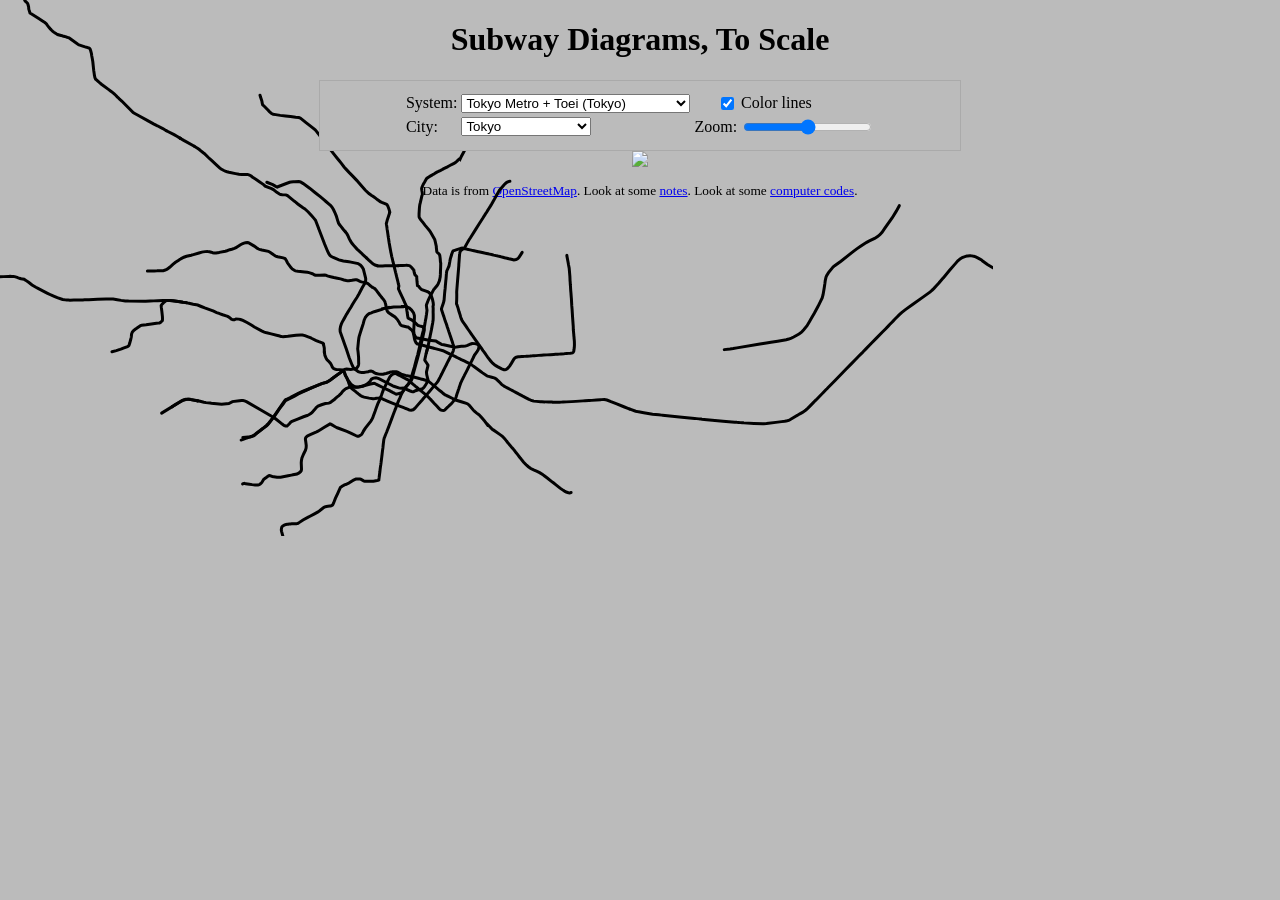
==== www/index.html @ 2e56d0b2 "Separate map and system selection, add scale slider" ====
<!DOCTYPE html PUBLIC "-//W3C//DTD XHTML 1.0 Transitional//EN" "http://www.w3.org/TR/xhtml1/DTD/xhtml1-transitional.dtd">
<html>
<head>
  <title>Subways</title>
  <link rel="stylesheet" type="text/css" href="styles.css" />
</head>
<body onload="loaded()">

<h1 align="center">Subway Diagrams, To Scale</h1>

<div align="center">
  <div id="controls">
    <form>
      <table border="0">
        <tr>
          <td>System:</td>
          <td>
            <select id="system-selector" onchange="fetchDataAndUpdateDisplay(this)">
              <optgroup label="Asia">
                <option value="tokyo">Tokyo Metro + Toei (Tokyo)</option>
              </optgroup>
              <optgroup label="North America">
                <option value="newyork">New York City Subway</option>
                <option value="chicago">Chicago 'L'</option>
                <option value="washington">Washington DC Metro</option>
                <option value="sfbart">BART (San Francisco Bay Area)</option>
              </optgroup>
              <optgroup label="Europe">
                <option value="paris">Paris Metro</option>
                <option value="london">London Uderground</option>
                <option value="brussels">Brussels Metro</option>
              </optgroup>
            </select>
          </td>
          <td align="right">
            <input id="color-checkbox" type="checkbox" checked onchange="updateDisplay()" />
          </td>
          <td>
            <label for="color-checkbox">Color lines</label>
          </td>
        </tr>
        <tr>
          <td>
            City:
          </td>
          <td>
            <select id="map-selector" onchange="updateMap()">
              <optgroup label="Asia">
                <option value="Chiyoda, Tokyo, Japan">Tokyo</option>
              </optgroup>
              <optgroup label="North America">
                <option value="New York, NY">New York City</option>
                <option value="Chicago, IL">Chicago</option>
                <option value="Washington DC">Washington DC</option>
                <option value="San Francisco, CA">San Francisco</option>
              </optgroup>
              <optgroup label="Europe">
                <option value="Paris, France">Paris</option>
                <option value="London, UK">London</option>
                <option value="Brussels, Belgium">Brussels</option>
              </optgroup>
            </select>
          </td>
          <td>
            Zoom:
          </td>
          <td>
            <input id="scale-slider" type="range" min="10" max="14" onchange="updateDisplay()" />
          </td>
        </tr>
      </table>
    </form>
  </div>

  <canvas id="diagram" style="position: absolute">
  </canvas>

  <img id="gmap" />

  <p>
    <small>
      Data is
      from <a href="http://www.openstreetmap.org">OpenStreetMap</a>. Look at
      some <a href="notes.txt">notes</a>. Look at
      some <a href="https://github.com/oyamauchi/subwaycomp">computer codes</a>.
    </small>
  </p>
</div>

</body>
<script type="text/javascript" src="draw.js"></script>
</html>
---- www/styles.css ----
body {
    background-color: #bbbbbb;
}

#controls {
    width: 640px;

    background-color: #bbbbbb;
    border: #aaaaaa 1px solid;

    position: relative;
    z-index: 1;

    padding-top: 10px;
    padding-bottom: 10px;
}
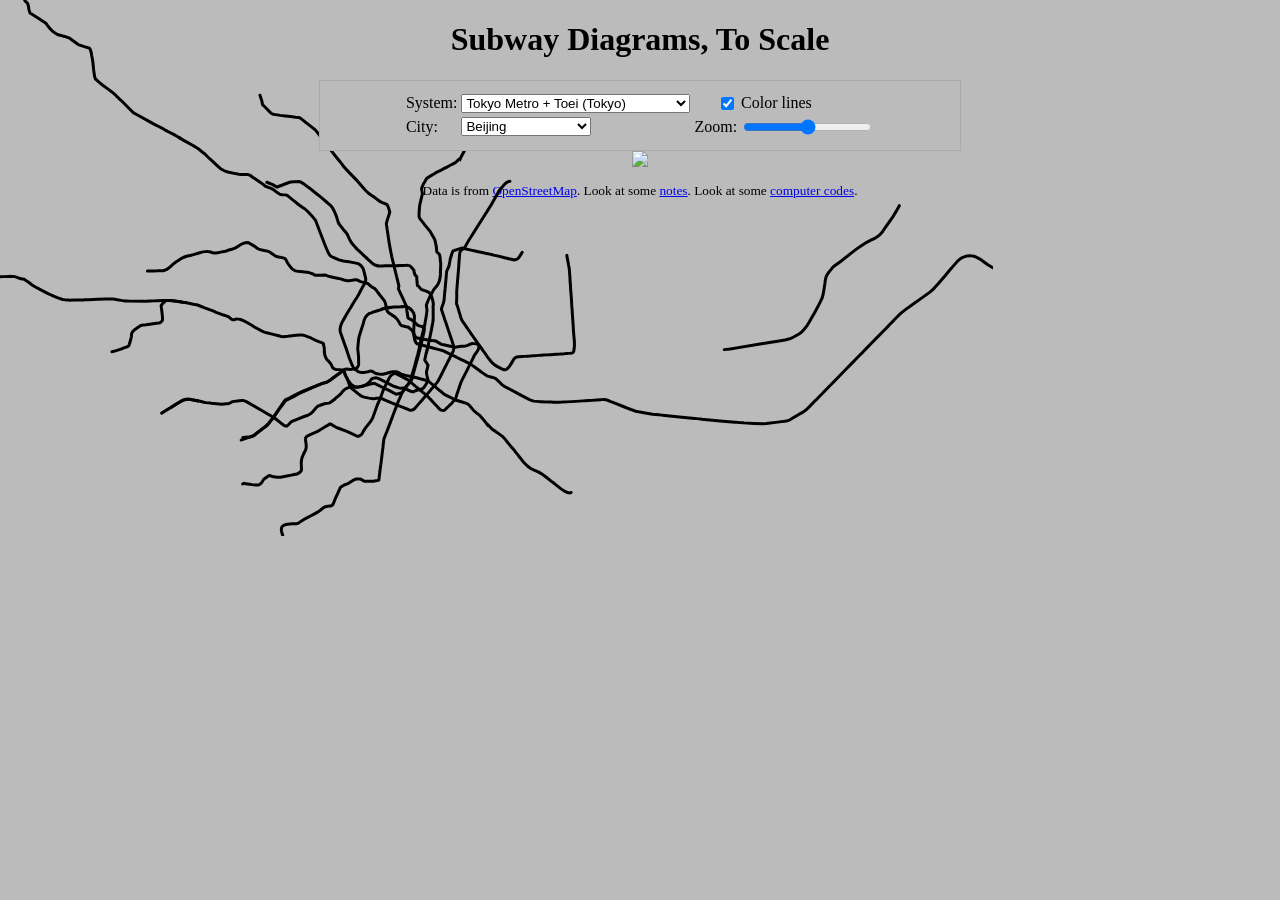
==== commit 9810d9f6: "Add some more mappable cities, update map when scale changes (I broke it before)" ====
--- a/www/index.html
+++ b/www/index.html
@@ -27,7 +27,7 @@
               </optgroup>
               <optgroup label="Europe">
                 <option value="paris">Paris Metro</option>
-                <option value="london">London Uderground</option>
+                <option value="london">London Underground</option>
                 <option value="brussels">Brussels Metro</option>
               </optgroup>
             </select>
@@ -46,18 +46,24 @@
           <td>
             <select id="map-selector" onchange="updateMap()">
               <optgroup label="Asia">
+                <option value="Beijing, China">Beijing</option>
+                <option value="Seoul, South Korea">Seoul</option>
+                <option value="Shanghai, China">Shanghai</option>
                 <option value="Chiyoda, Tokyo, Japan">Tokyo</option>
               </optgroup>
               <optgroup label="North America">
+                <option value="Chicago, IL">Chicago</option>
                 <option value="New York, NY">New York City</option>
-                <option value="Chicago, IL">Chicago</option>
+                <option value="San Francisco, CA">San Francisco</option>
                 <option value="Washington DC">Washington DC</option>
-                <option value="San Francisco, CA">San Francisco</option>
               </optgroup>
               <optgroup label="Europe">
+                <option value="Berlin, Germany">Berlin</option>
+                <option value="Brussels, Belgium">Brussels</option>
+                <option value="London, UK">London</option>
+                <option value="Madrid, Spain">Madrid</option>
+                <option value="Moscow, Russia">Moscow</option>
                 <option value="Paris, France">Paris</option>
-                <option value="London, UK">London</option>
-                <option value="Brussels, Belgium">Brussels</option>
               </optgroup>
             </select>
           </td>
@@ -65,7 +71,7 @@
             Zoom:
           </td>
           <td>
-            <input id="scale-slider" type="range" min="10" max="14" onchange="updateDisplay()" />
+            <input id="scale-slider" type="range" min="10" max="14" onchange="updateScale()" />
           </td>
         </tr>
       </table>
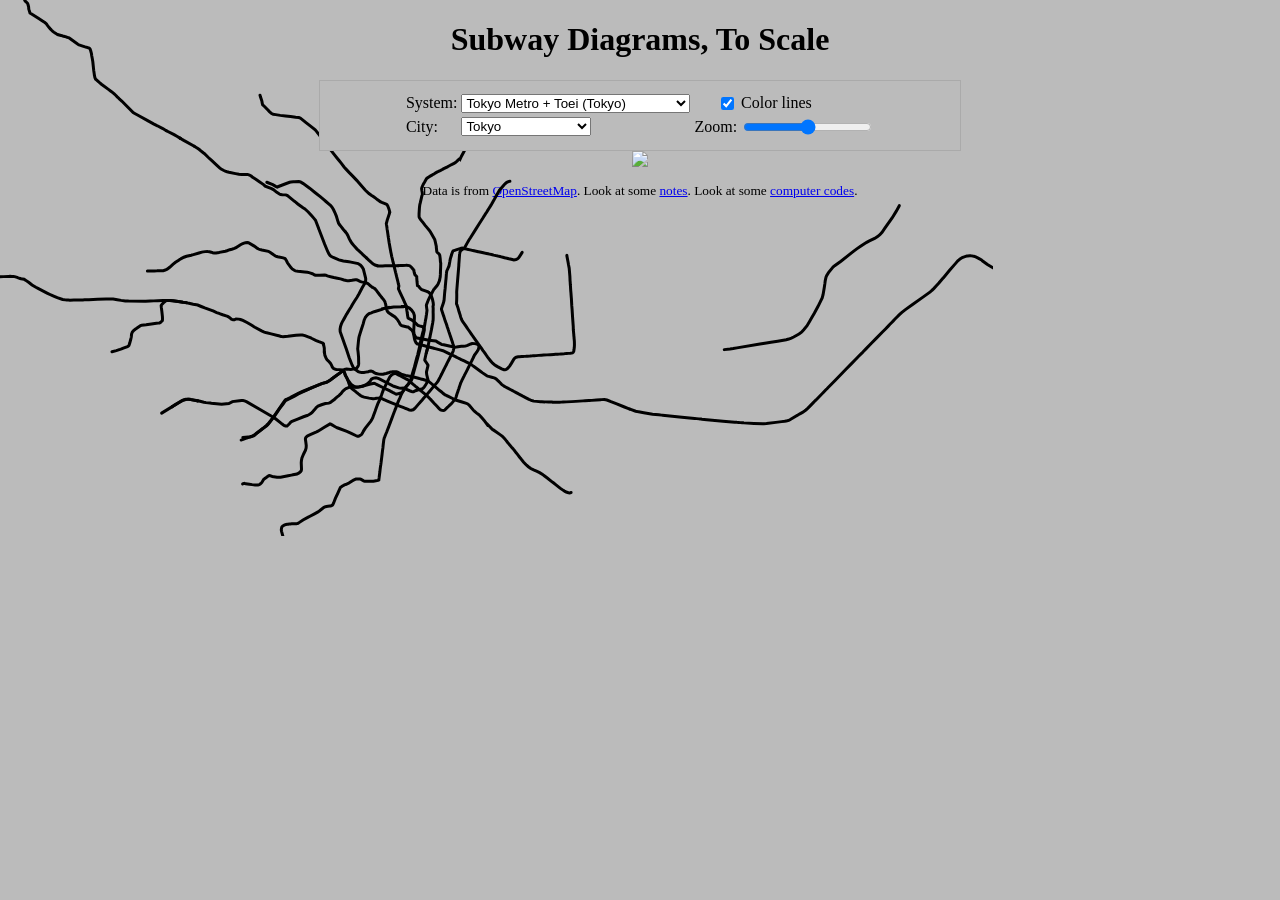
==== commit 038ea5b2: "Preselect Tokyo now that it's not first in both menus" ====
--- a/www/index.html
+++ b/www/index.html
@@ -17,7 +17,7 @@
           <td>
             <select id="system-selector" onchange="fetchDataAndUpdateDisplay(this)">
               <optgroup label="Asia">
-                <option value="tokyo">Tokyo Metro + Toei (Tokyo)</option>
+                <option value="tokyo" selected>Tokyo Metro + Toei (Tokyo)</option>
               </optgroup>
               <optgroup label="North America">
                 <option value="newyork">New York City Subway</option>
@@ -49,7 +49,7 @@
                 <option value="Beijing, China">Beijing</option>
                 <option value="Seoul, South Korea">Seoul</option>
                 <option value="Shanghai, China">Shanghai</option>
-                <option value="Chiyoda, Tokyo, Japan">Tokyo</option>
+                <option value="Chiyoda, Tokyo, Japan" selected>Tokyo</option>
               </optgroup>
               <optgroup label="North America">
                 <option value="Chicago, IL">Chicago</option>
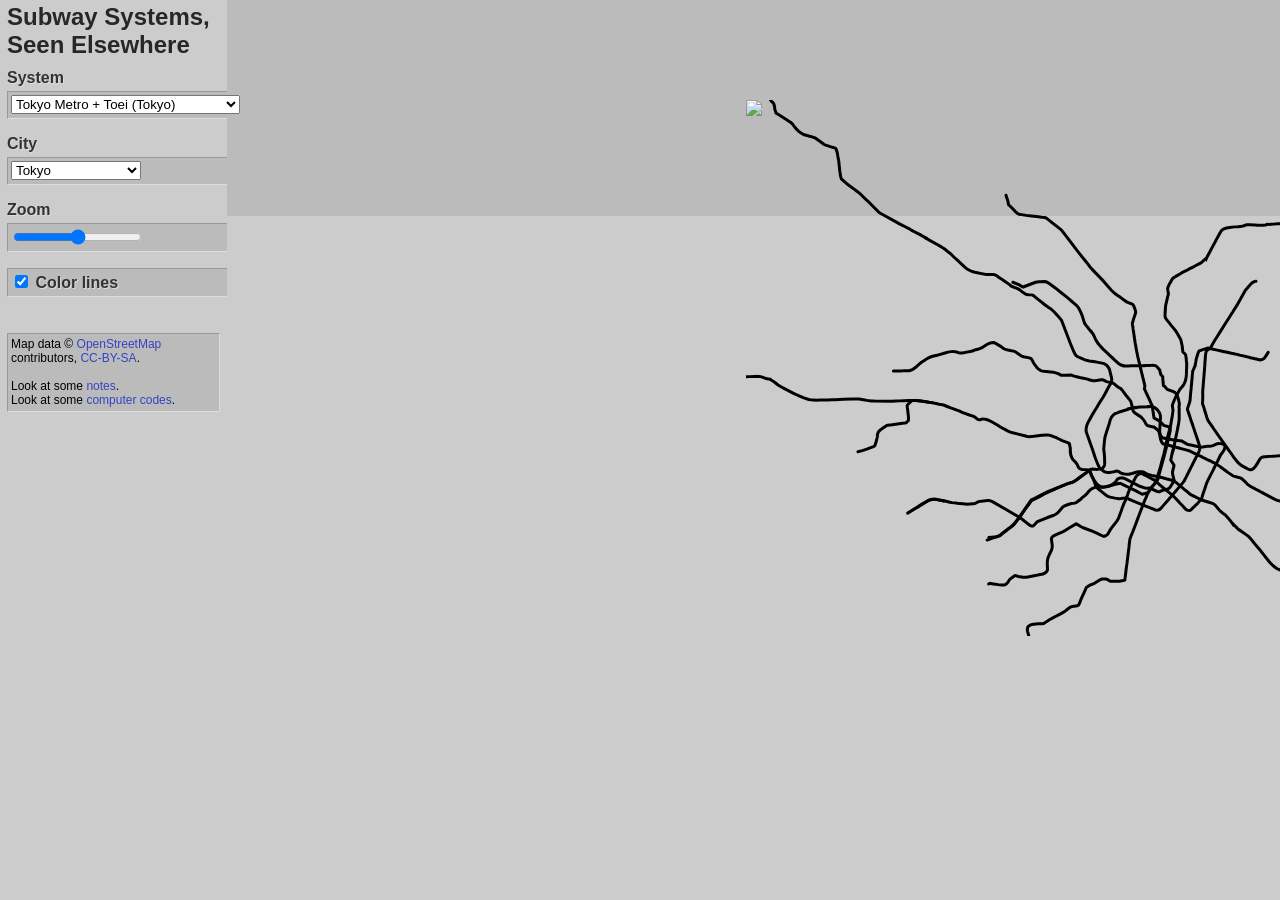
==== commit 81a89ba4: "Now it doesn't look like total ass, but it's still all in shades of gray" ====
--- a/www/index.html
+++ b/www/index.html
@@ -6,92 +6,95 @@
 </head>
 <body onload="loaded()">
 
-<h1 align="center">Subway Diagrams, To Scale</h1>
+<div id="column-container">
 
-<div align="center">
-  <div id="controls">
-    <form>
-      <table border="0">
-        <tr>
-          <td>System:</td>
-          <td>
-            <select id="system-selector" onchange="fetchDataAndUpdateDisplay(this)">
-              <optgroup label="Asia">
-                <option value="tokyo" selected>Tokyo Metro + Toei (Tokyo)</option>
-              </optgroup>
-              <optgroup label="North America">
-                <option value="newyork">New York City Subway</option>
-                <option value="chicago">Chicago 'L'</option>
-                <option value="washington">Washington DC Metro</option>
-                <option value="sfbart">BART (San Francisco Bay Area)</option>
-              </optgroup>
-              <optgroup label="Europe">
-                <option value="paris">Paris Metro</option>
-                <option value="london">London Underground</option>
-                <option value="brussels">Brussels Metro</option>
-              </optgroup>
-            </select>
-          </td>
-          <td align="right">
-            <input id="color-checkbox" type="checkbox" checked onchange="updateDisplay()" />
-          </td>
-          <td>
-            <label for="color-checkbox">Color lines</label>
-          </td>
-        </tr>
-        <tr>
-          <td>
-            City:
-          </td>
-          <td>
-            <select id="map-selector" onchange="updateMap()">
-              <optgroup label="Asia">
-                <option value="Beijing, China">Beijing</option>
-                <option value="Seoul, South Korea">Seoul</option>
-                <option value="Shanghai, China">Shanghai</option>
-                <option value="Chiyoda, Tokyo, Japan" selected>Tokyo</option>
-              </optgroup>
-              <optgroup label="North America">
-                <option value="Chicago, IL">Chicago</option>
-                <option value="New York, NY">New York City</option>
-                <option value="San Francisco, CA">San Francisco</option>
-                <option value="Washington DC">Washington DC</option>
-              </optgroup>
-              <optgroup label="Europe">
-                <option value="Berlin, Germany">Berlin</option>
-                <option value="Brussels, Belgium">Brussels</option>
-                <option value="London, UK">London</option>
-                <option value="Madrid, Spain">Madrid</option>
-                <option value="Moscow, Russia">Moscow</option>
-                <option value="Paris, France">Paris</option>
-              </optgroup>
-            </select>
-          </td>
-          <td>
-            Zoom:
-          </td>
-          <td>
-            <input id="scale-slider" type="range" min="10" max="14" onchange="updateScale()" />
-          </td>
-        </tr>
-      </table>
-    </form>
+  <div id="map-and-canvas" class="column">
+    <img id="gmap" />
+
+    <canvas id="diagram">
+    </canvas>
   </div>
 
-  <canvas id="diagram" style="position: absolute">
-  </canvas>
+  <div id="aux-bar" class="column">
+    <div id="title">Subway Systems, Seen Elsewhere</div>
 
-  <img id="gmap" />
+    <div id="controls">
+      <form>
+        <div class="control-title">System</div>
+        <div class="control-surround">
+          <select id="system-selector" onchange="fetchDataAndUpdateDisplay(this)">
+            <optgroup label="Asia">
+              <option value="tokyo" selected>Tokyo Metro + Toei (Tokyo)</option>
+            </optgroup>
+            <optgroup label="North America">
+              <option value="newyork">New York City Subway</option>
+              <option value="chicago">Chicago 'L'</option>
+              <option value="washington">Washington DC Metro</option>
+              <option value="sfbart">BART (San Francisco Bay Area)</option>
+            </optgroup>
+            <optgroup label="Europe">
+              <option value="paris">Paris Metro</option>
+              <option value="london">London Underground</option>
+              <option value="brussels">Brussels Metro</option>
+            </optgroup>
+          </select>
+        </div>
 
-  <p>
-    <small>
-      Data is
-      from <a href="http://www.openstreetmap.org">OpenStreetMap</a>. Look at
-      some <a href="notes.txt">notes</a>. Look at
-      some <a href="https://github.com/oyamauchi/subwaycomp">computer codes</a>.
-    </small>
-  </p>
-</div>
+        <div class="control-title">City</div>
+        <div class="control-surround">
+          <select id="map-selector" onchange="updateMap()">
+            <optgroup label="Asia">
+              <option value="Beijing, China">Beijing</option>
+              <option value="Seoul, South Korea">Seoul</option>
+              <option value="Shanghai, China">Shanghai</option>
+              <option value="Chiyoda, Tokyo, Japan" selected>Tokyo</option>
+            </optgroup>
+            <optgroup label="North America">
+              <option value="Chicago, IL">Chicago</option>
+              <option value="New York, NY">New York City</option>
+              <option value="San Francisco, CA">San Francisco</option>
+              <option value="Washington DC">Washington DC</option>
+            </optgroup>
+            <optgroup label="Europe">
+              <option value="Berlin, Germany">Berlin</option>
+              <option value="Brussels, Belgium">Brussels</option>
+              <option value="London, UK">London</option>
+              <option value="Madrid, Spain">Madrid</option>
+              <option value="Moscow, Russia">Moscow</option>
+              <option value="Paris, France">Paris</option>
+            </optgroup>
+          </select>
+        </div>
+
+        <div class="control-title">Zoom</div>
+        <div class="control-surround">
+          <input id="scale-slider" type="range" min="10" max="14" onchange="updateScale()" />
+        </div>
+
+        <div class="control-title control-surround">
+          <label>
+            <input id="color-checkbox" type="checkbox" checked onchange="updateDisplay()" />
+            Color lines
+          </label>
+        </div>
+
+      </form>
+    </div>
+
+    <div id="aux-bar-buffer" style="min-height: 10px;"> </div>
+
+    <div id="links">
+      Map data &copy; <a href="http://www.openstreetmap.org">OpenStreetMap</a>
+      contributors, <a href="http://creativecommons.org/licenses/by-sa/2.0/">CC-BY-SA</a>.
+      <br /><br />
+      Look at some <a href="notes.txt">notes</a>.
+      <br />
+      Look at some <a href="https://github.com/oyamauchi/subwaycomp">computer codes</a>.
+    </div>
+
+  </div>
+
+</div><!-- column-container -->
 
 </body>
 <script type="text/javascript" src="draw.js"></script>
--- a/www/styles.css
+++ b/www/styles.css
@@ -1,17 +1,94 @@
 
 body {
-    background-color: #bbbbbb;
+    background-color: #ccc;
+    font-family: "Helvetica Neue", Helvetica, sans-serif;
+
+    margin: 0px;
+}
+
+a:link, a:visited {
+    color: #3245c0;
+    text-decoration: none;
+}
+
+a:hover {
+    text-decoration: underline;
+}
+
+#column-container {
+    padding-left: 227px;
+}
+
+#column-container .column {
+    position: relative;
+    float: left;
+}
+
+#map-and-canvas {
+    background-color: #bbb;
+
+    width: 100%;
+    text-align: center;
+}
+
+#gmap {
+    margin-top: 100px;
+    margin-bottom: 100px;
+}
+
+#diagram {
+    position: absolute;
+}
+
+#aux-bar {
+    background-color: #ccc;
+
+    padding-left: 7px;
+
+    margin-left: -100%;
+    right: 227px;
+    width: 220px;
+}
+
+#title {
+    color: #272727;
+    font-size: 24px;
+    font-weight: bold;
+    width: 220px;
+
+    padding: 3px 0 0 0;
 }
 
 #controls {
-    width: 640px;
-
-    background-color: #bbbbbb;
-    border: #aaaaaa 1px solid;
-
-    position: relative;
-    z-index: 1;
-
     padding-top: 10px;
     padding-bottom: 10px;
 }
+
+#links {
+    background-color: #bbb;
+    border-top: 1px solid #999;
+    border-left: 1px solid #999;
+    border-bottom: 1px solid #ddd;
+    border-right: 1px solid #ddd;
+    margin-right: 7px;
+    padding: 3px 0 4px 3px;
+
+    font-size: 12px;
+}
+
+.control-title {
+    font-weight: bold;
+    color: #333333;
+    text-shadow: #ddd 1px 1px 0;
+    padding-bottom: 4px;
+}
+
+.control-surround {
+    background-color: #bbb;
+    border-left: 1px solid #999;
+    border-top: 1px solid #999;
+    border-bottom: 1px solid #ddd;
+
+    padding: 3px 0px 4px 3px;
+    margin-bottom: 1em;
+}
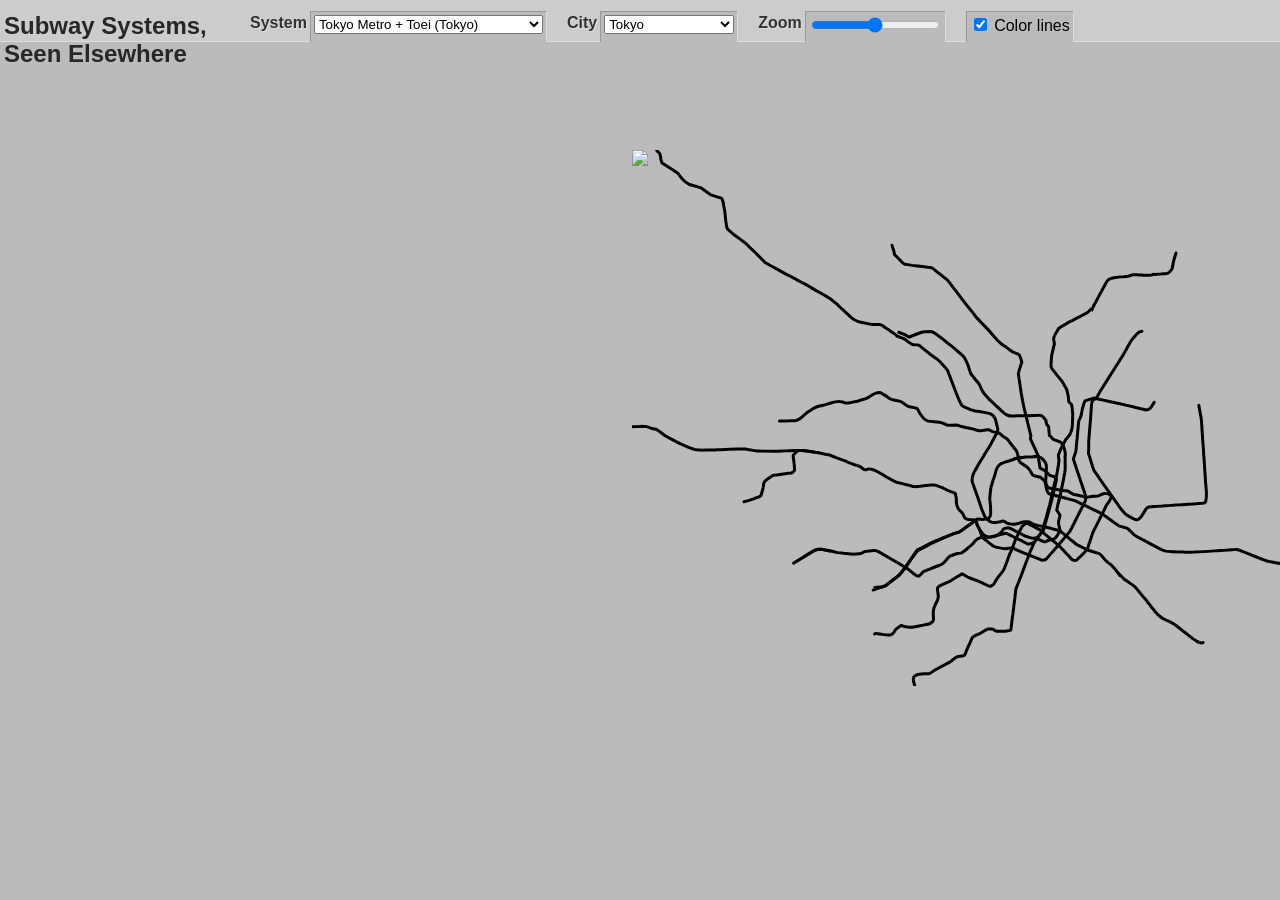
==== commit edf5b833: "Move the controls to the top." ====
--- a/www/index.html
+++ b/www/index.html
@@ -16,7 +16,18 @@
   </div>
 
   <div id="aux-bar" class="column">
-    <div id="title">Subway Systems, Seen Elsewhere</div>
+
+    <div id="title" class="trigger">
+      Subway Systems, Seen Elsewhere
+      <div id="links">
+        Map data &copy; <a href="http://www.openstreetmap.org">OpenStreetMap</a>
+        contributors, <a href="http://creativecommons.org/licenses/by-sa/2.0/">CC-BY-SA</a>.
+        <br /><br />
+        Look at some <a href="notes.txt">notes</a>.
+        <br />
+        Look at some <a href="https://github.com/oyamauchi/subwaycomp">computer codes</a>.
+      </div>
+    </div>
 
     <div id="controls">
       <form>
@@ -45,13 +56,17 @@
           <select id="map-selector" onchange="updateMap()">
             <optgroup label="Asia">
               <option value="Beijing, China">Beijing</option>
+              <option value="Hong Kong, Hong Kong">Hong Kong</option>
               <option value="Seoul, South Korea">Seoul</option>
               <option value="Shanghai, China">Shanghai</option>
+              <option value="Singapore">Singapore</option>
               <option value="Chiyoda, Tokyo, Japan" selected>Tokyo</option>
             </optgroup>
             <optgroup label="North America">
+              <option value="Boston, MA">Boston</option>
               <option value="Chicago, IL">Chicago</option>
               <option value="New York, NY">New York City</option>
+              <option value="Philadelphia, PA">Philadelphia</option>
               <option value="San Francisco, CA">San Francisco</option>
               <option value="Washington DC">Washington DC</option>
             </optgroup>
@@ -71,7 +86,7 @@
           <input id="scale-slider" type="range" min="10" max="14" onchange="updateScale()" />
         </div>
 
-        <div class="control-title control-surround">
+        <div class="control-surround">
           <label>
             <input id="color-checkbox" type="checkbox" checked onchange="updateDisplay()" />
             Color lines
@@ -81,17 +96,6 @@
       </form>
     </div>
 
-    <div id="aux-bar-buffer" style="min-height: 10px;"> </div>
-
-    <div id="links">
-      Map data &copy; <a href="http://www.openstreetmap.org">OpenStreetMap</a>
-      contributors, <a href="http://creativecommons.org/licenses/by-sa/2.0/">CC-BY-SA</a>.
-      <br /><br />
-      Look at some <a href="notes.txt">notes</a>.
-      <br />
-      Look at some <a href="https://github.com/oyamauchi/subwaycomp">computer codes</a>.
-    </div>
-
   </div>
 
 </div><!-- column-container -->
--- a/www/styles.css
+++ b/www/styles.css
@@ -1,6 +1,6 @@
 
 body {
-    background-color: #ccc;
+    background-color: #bbb;
     font-family: "Helvetica Neue", Helvetica, sans-serif;
 
     margin: 0px;
@@ -15,25 +15,10 @@
     text-decoration: underline;
 }
 
-#column-container {
-    padding-left: 227px;
-}
-
-#column-container .column {
-    position: relative;
-    float: left;
-}
-
 #map-and-canvas {
-    background-color: #bbb;
-
     width: 100%;
     text-align: center;
-}
-
-#gmap {
-    margin-top: 100px;
-    margin-bottom: 100px;
+    margin-top: 150px;
 }
 
 #diagram {
@@ -42,12 +27,18 @@
 
 #aux-bar {
     background-color: #ccc;
+    border-bottom: 1px solid #ddd;
 
-    padding-left: 7px;
+    position: fixed;
+    top: 0px;
+    width: 100%;
+}
 
-    margin-left: -100%;
-    right: 227px;
-    width: 220px;
+#controls {
+    position: relative;
+    left: 250px;
+    bottom: 0px;
+    padding-top: 10px;
 }
 
 #title {
@@ -56,39 +47,57 @@
     font-weight: bold;
     width: 220px;
 
-    padding: 3px 0 0 0;
+    float: left;
+    position: absolute;
+
+    padding: 12px 0 0 4px;
 }
 
-#controls {
-    padding-top: 10px;
-    padding-bottom: 10px;
+#links-trigger {
+    position: absolute;
+    top: 100%;
+    right: 0px;
+    text-align: right;
+}
+
+.trigger #links {
+    display: none;
+}
+
+.trigger:hover #links {
+    display: block;
 }
 
 #links {
-    background-color: #bbb;
-    border-top: 1px solid #999;
-    border-left: 1px solid #999;
-    border-bottom: 1px solid #ddd;
-    border-right: 1px solid #ddd;
-    margin-right: 7px;
-    padding: 3px 0 4px 3px;
+    padding: 3px 3px 4px 3px;
 
+    font-weight: normal;
     font-size: 12px;
 }
 
 .control-title {
+    float: left;
     font-weight: bold;
     color: #333333;
     text-shadow: #ddd 1px 1px 0;
-    padding-bottom: 4px;
+
+    position: relative;
+    padding-right: 3px;
+    margin-top: 4px;
+    margin-bottom: -4px;
 }
 
 .control-surround {
+    position: relative;
+    bottom: -1px;
+    float: left;
+
     background-color: #bbb;
     border-left: 1px solid #999;
     border-top: 1px solid #999;
-    border-bottom: 1px solid #ddd;
+    border-right: 1px solid #ddd;
 
-    padding: 3px 0px 4px 3px;
-    margin-bottom: 1em;
+    padding: 3px 3px 4px 3px;
+    margin-right: 20px;
+    height: 23px;
 }
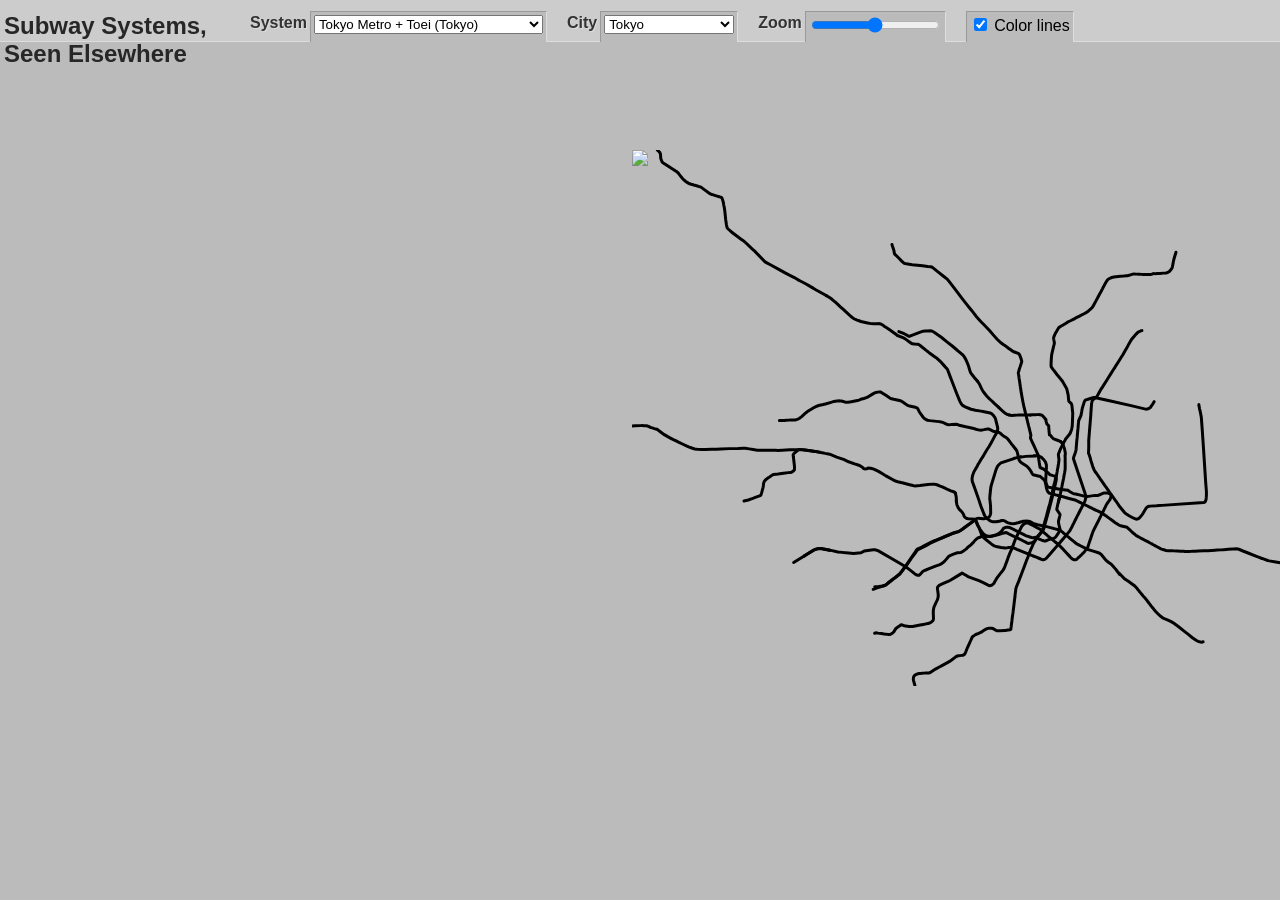
==== commit f131ce4d: "Use XHR instead of JSONP Finally set up lighttpd so I can do this the right way.  Also put the raw l" ====
--- a/www/index.html
+++ b/www/index.html
@@ -64,8 +64,8 @@
             </optgroup>
             <optgroup label="North America">
               <option value="Boston, MA">Boston</option>
-              <option value="Chicago, IL">Chicago</option>
-              <option value="New York, NY">New York City</option>
+              <option value="41.8793,-87.6517">Chicago</option>
+              <option value="40.7335,-73.9575">New York City</option>
               <option value="Philadelphia, PA">Philadelphia</option>
               <option value="San Francisco, CA">San Francisco</option>
               <option value="Washington DC">Washington DC</option>
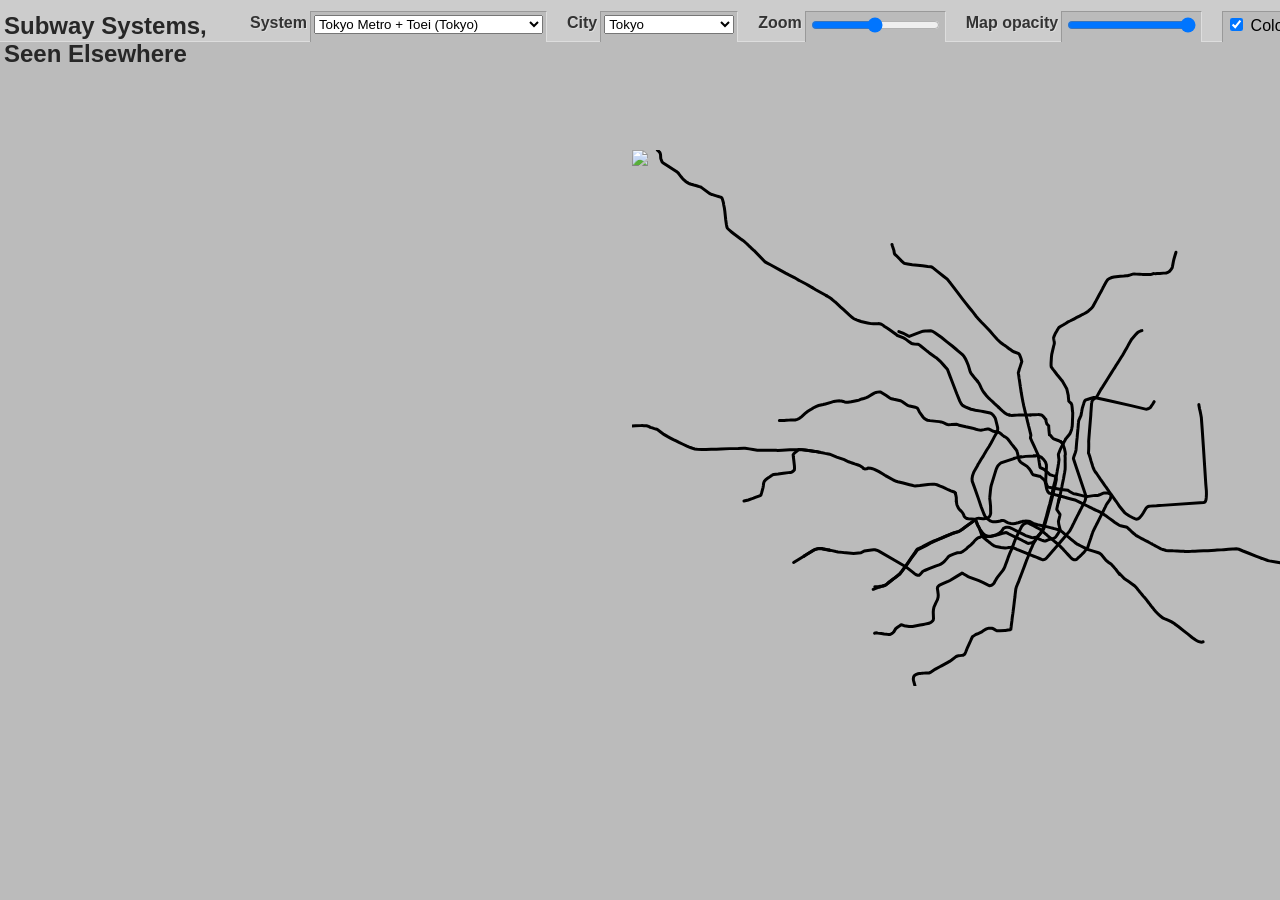
==== commit 67e52824: "Make map opacity adjustable, tweak some naming" ====
--- a/www/index.html
+++ b/www/index.html
@@ -42,6 +42,7 @@
               <option value="chicago">Chicago 'L'</option>
               <option value="washington">Washington DC Metro</option>
               <option value="sfbart">BART (San Francisco Bay Area)</option>
+              <option value="sfmuni">San Francisco MUNI</option>
             </optgroup>
             <optgroup label="Europe">
               <option value="paris">Paris Metro</option>
@@ -86,9 +87,14 @@
           <input id="scale-slider" type="range" min="10" max="14" onchange="updateScale()" />
         </div>
 
+        <div class="control-title">Map opacity</div>
+        <div class="control-surround">
+          <input id="opacity-slider" type="range" min="0" max="100" onchange="updateOpacity()" value="100" />
+        </div>
+
         <div class="control-surround">
           <label>
-            <input id="color-checkbox" type="checkbox" checked onchange="updateDisplay()" />
+            <input id="color-checkbox" type="checkbox" checked onchange="repaint(false)" />
             Color lines
           </label>
         </div>
